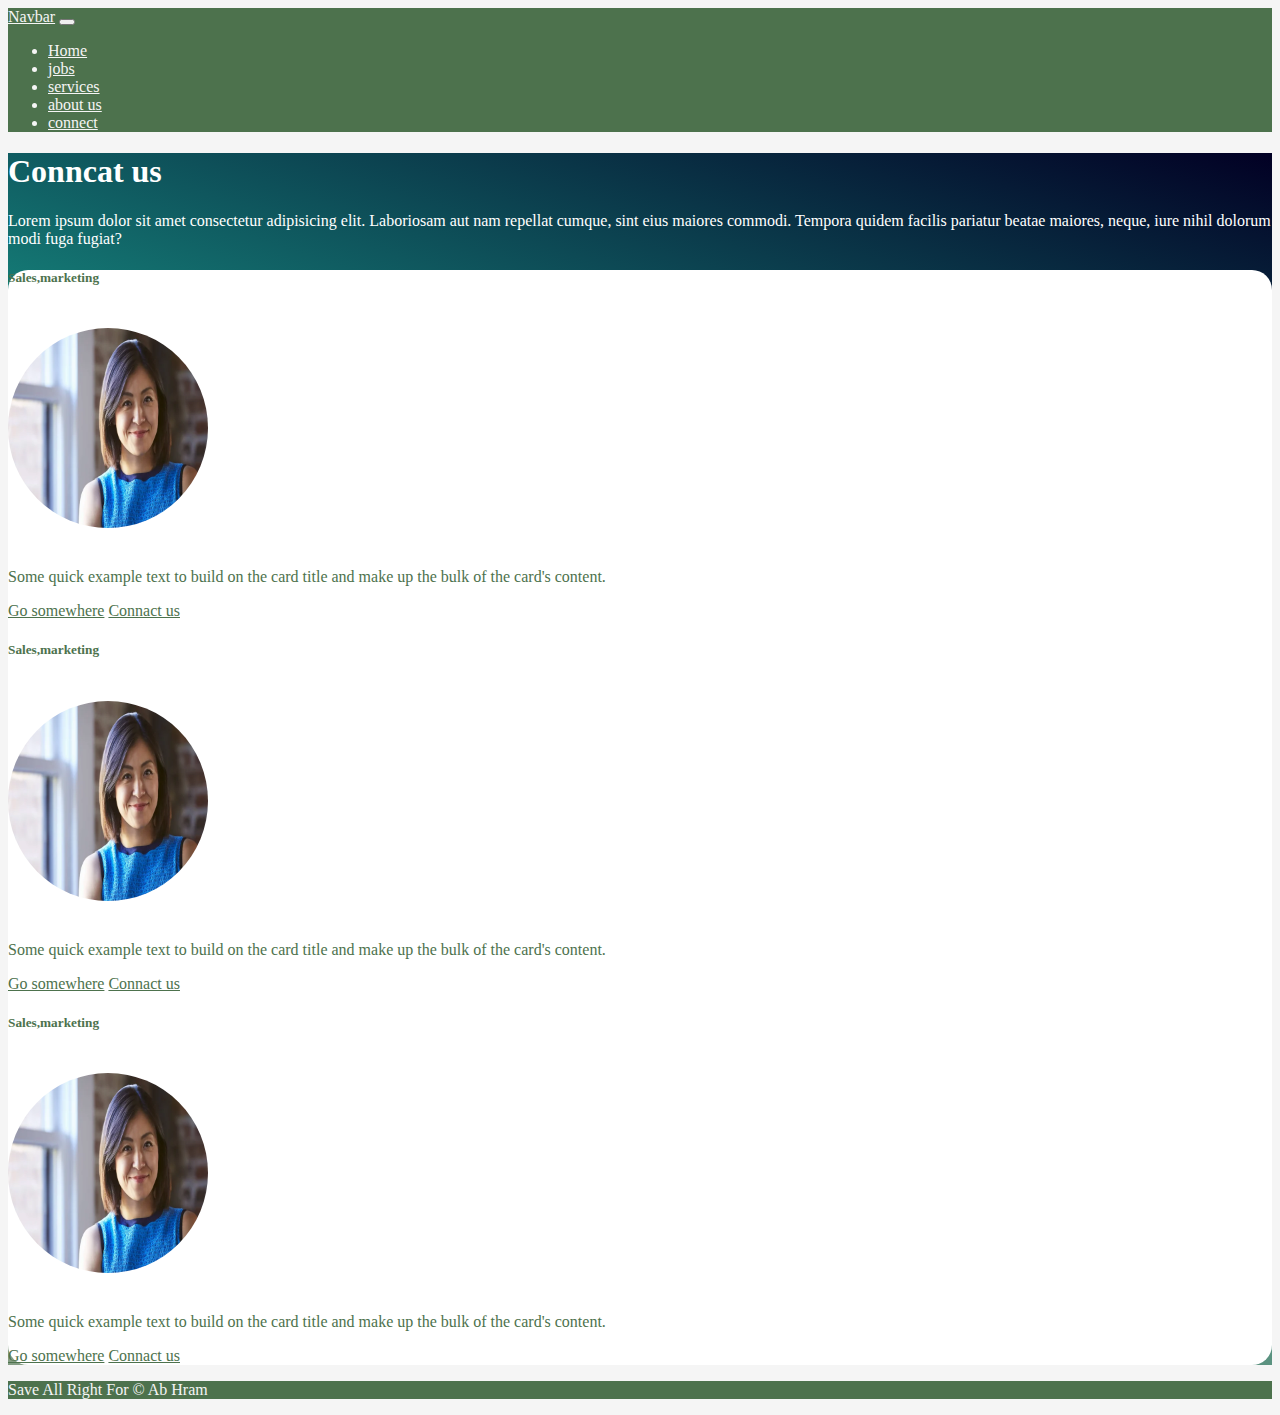
==== about.html @ 2283abbe "create connact page and search input" ====
<!DOCTYPE html>
<html lang="en">
<head>
    <meta charset="UTF-8">
    <meta http-equiv="X-UA-Compatible" content="IE=edge">
    <meta name="viewport" content="width=device-width, initial-scale=1.0">
    <title>about them</title>
     <!-- language English page  -->
     <link rel="stylesheet" href="css/langEnglish.css">
     <!-- boostrap flie  -->
     <!-- CSS only -->
     <link href="https://cdn.jsdelivr.net/npm/bootstrap@5.1.3/dist/css/bootstrap.min.css" rel="stylesheet" integrity="sha384-1BmE4kWBq78iYhFldvKuhfTAU6auU8tT94WrHftjDbrCEXSU1oBoqyl2QvZ6jIW3" crossorigin="anonymous">
      <!-- main css  -->
     <link rel="stylesheet" href="css/main.css"></head>
<body>
    <!-- start header  -->
    <header>
        <div class="container">
            <nav class="navbar navbar-expand-lg ">
                <div class="container-fluid">
                  <a class="navbar-brand bold" href="#">Navbar</a>
                  <button class="navbar-toggler" type="button" data-bs-toggle="collapse" data-bs-target="#navbarNav" aria-controls="navbarNav" aria-expanded="false" aria-label="Toggle navigation">
                    <span class="navbar-toggler-icon"></span>
                  </button>
                  <div class="collapse navbar-collapse" id="navbarNav">
                    <ul class="navbar-nav ">
                      <li class="nav-item">
                        <a class="nav-link active " aria-current="page" href="#">Home</a>
                      </li>
                      <li class="nav-item">
                        <a class="nav-link " aria-current="page" href="details.html">jobs</a>
                      </li>
                      <li class="nav-item">
                        <a class="nav-link" href="services.html">services</a>
                      </li>
                      <li class="nav-item">
                        <a class="nav-link" href="about.html">about us</a>
                      </li>
                      <li class="nav-item">
                        <a class="nav-link" href="connect.html">connect</a>
                      </li>
                    </ul>
                  </div>
                </div>
              </nav>
        </div>
    </header>
    <!-- end header   -->

    <!-- start content  -->
    <section class="content about py-5">
        
            <div class="container">
                <div class="row text-center mb-3 ">
                    <h1>Conncat us</h1>
                    <p>Lorem ipsum dolor sit amet consectetur adipisicing elit. Laboriosam aut nam repellat cumque, sint eius maiores commodi. Tempora quidem facilis pariatur beatae maiores, neque, iure nihil dolorum modi fuga fugiat?</p>    
                </div>
            </div>
            <div class="above">
                <div class="container p-5">
                    <div class="row">
                        <div class="col mb-5 px-5">
                            <div class="card  w-100">
                                <h5 class="card-title text-center mt-4 fw-bold">Sales,marketing</h5>
                                <img src="images/person4.jpg" class="card-img-top my-3 mb-1" alt="...">
                                <div class="card-body">
                                  <p class="card-text text-center">Some quick example text to build on the card title and make up the bulk of the card's content.</p>
                                   <a href="#" class="btn my-3 mt-1 text-primary text-center w-100">Go somewhere</a>
                                   <a href="#" class="btn btn-outline-primary mb-3 w-100">Connact us</a>
                                </div>
                              </div>
                        </div>
                        <div class="col mb-5 px-5">
                            <div class="card  w-100">
                                <h5 class="card-title text-center mt-4 fw-bold">Sales,marketing</h5>
                                <img src="images/person4.jpg" class="card-img-top my-3 mb-1" alt="...">
                                <div class="card-body">
                                  <p class="card-text text-center">Some quick example text to build on the card title and make up the bulk of the card's content.</p>
                                   <a href="#" class="btn my-3 mt-1 text-primary text-center w-100">Go somewhere</a>
                                   <a href="#" class="btn btn-outline-primary mb-3 w-100">Connact us</a>
                                </div>
                              </div>
                        </div>
                        <div class="col mb-5 px-5">
                            <div class="card  w-100">
                                <h5 class="card-title text-center mt-4 fw-bold">Sales,marketing</h5>
                                <img src="images/person4.jpg" class="card-img-top my-3 mb-1" alt="...">
                                <div class="card-body">
                                  <p class="card-text text-center">Some quick example text to build on the card title and make up the bulk of the card's content.</p>
                                   <a href="#" class="btn my-3 mt-1 text-primary text-center w-100">Go somewhere</a>
                                   <a href="#" class="btn btn-outline-primary mb-3 w-100">Connact us</a>
                                </div>
                              </div>
                        </div>
                    </div>
                </div>
            </div>
        
        
        
       
    </section>
   
    <!-- end content  -->

    <!-- start footer  -->
    <footer>
        <p class="text-center py-3">Save All Right For &copy; Ab Hram</p>
    </footer>
    <!-- end footer  -->
    <!-- end footer  -->
    <script src="js/jquery-3.6.0.min.js"></script>
    <script src="js/main.js"></script>
    <!-- JavaScript Bundle with Popper -->
    <script src="https://cdn.jsdelivr.net/npm/bootstrap@5.1.3/dist/js/bootstrap.bundle.min.js" integrity="sha384-ka7Sk0Gln4gmtz2MlQnikT1wXgYsOg+OMhuP+IlRH9sENBO0LRn5q+8nbTov4+1p" crossorigin="anonymous"></script>
 </body>
</html>
---- css/main.css ----
:root
{
 --main-color:#F5F5F5;
 --secondery-color:#8DB48E;
 --font-color:#4D724D;
}
body
{
    background-color: var(--main-color);
 }
header,footer
{
    background-color: var(--font-color);
    color: var(--main-color);
}
.main-color
{
    background-color: var(--main-color);
}
.secondery-color
{
    background-color: var(--secondery-color);
}
.font-color
{
    color: var(--font-color);
}
.img-h
{
    width: 100%;
    height: 52vh;
}
.navbar-expand-lg .navbar-nav .nav-link,.navbar-brand 
{
    color: var(--main-color);
}
a
{
    color: var(--font-color);
    background-color:inherit;
}
.table-striped>tbody>tr td:first-child
{
    width: 20px;
}
.table-striped>tbody>tr:nth-of-type(odd)>* {
    --bs-table-accent-bg:var(--secondery-color);
    color: var(--main-color);
}
.table>:not(caption)>*>* {
    padding: 0.5rem 0.5rem;
    background-color: var(--main-color);
    color: var(--font-color);
    border-bottom-width: 1px;
    box-shadow: inset 0 0 0 9999px var(--bs-table-accent-bg);
}
 .table-striped>tbody>tr a {
    background-color: transparent;
}
.form-control:focus {
    color: #212529;
    background-color: #fff;
    border-color: var(--font-color);
    outline: 0;
 }
.form-select
{
    border-radius: 0;
}
.form-select:focus {
    border-color: var(--font-color);
    outline: 0;
    box-shadow: 0;
 }
.btn-outline-secondary {
    color: #fff;
    background-color: var(--font-color);
    border-color: var(--font-color);
}
.bg-w 
{
    background-color: white;
}

.connact .card-img, .card-img-top {
    border-radius: 50%;
    width: 200px;
    height: 200px;
    margin: 20px auto;
}

/* strart about */
.about
{
    background-size: cover;
     position: relative;
     background: linear-gradient( 
        198deg
         , rgba(2,0,36,1) 0%, rgb(9 121 114 / 95%) 35%, rgb(77 114 77 / 67%) 98%);
color: white;
}
.bk-botton .container
{
    color: var(--main-color);
}
.above
{
    transform: translateY(-px);
}
.above .container{
    background-color:white;
    border-radius: 20px;
    color: var(--font-color);
}
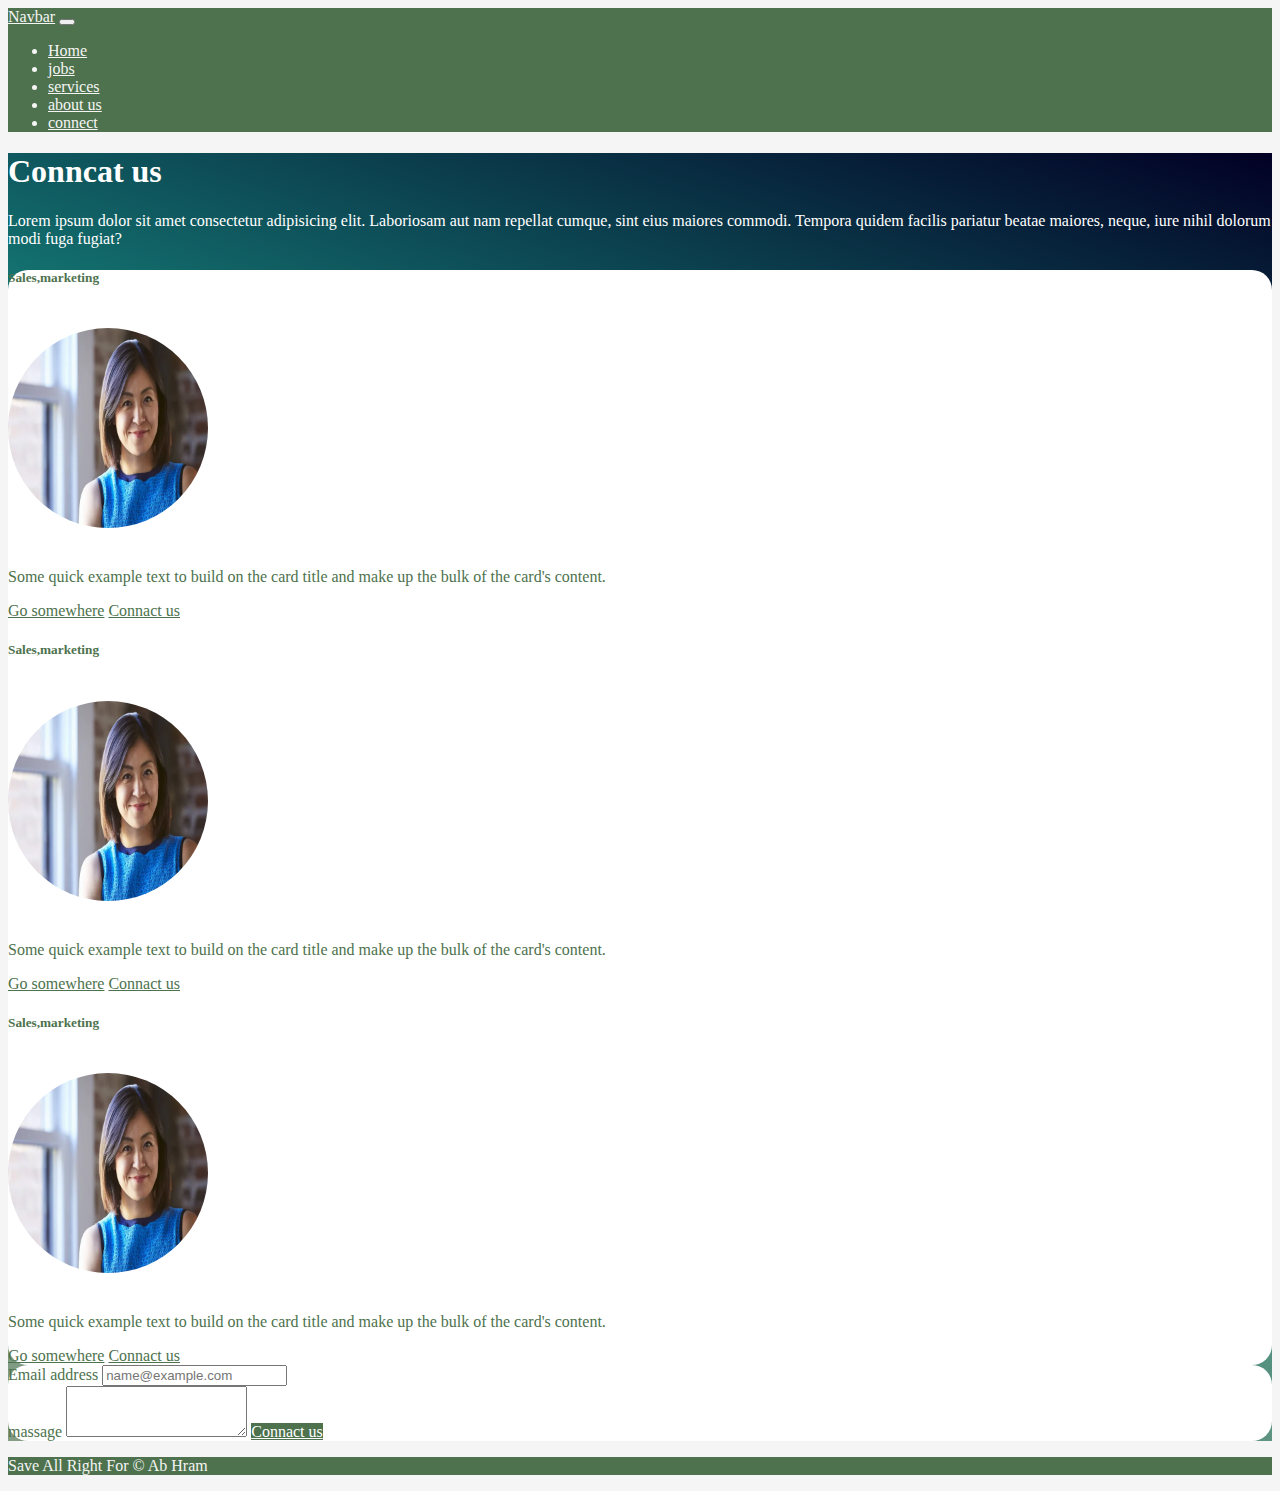
==== commit fba0e7c0: "upadte 3" ====
--- a/about.html
+++ b/about.html
@@ -25,7 +25,7 @@
                   <div class="collapse navbar-collapse" id="navbarNav">
                     <ul class="navbar-nav ">
                       <li class="nav-item">
-                        <a class="nav-link active " aria-current="page" href="#">Home</a>
+                        <a class="nav-link active " aria-current="page" href="index.html">Home</a>
                       </li>
                       <li class="nav-item">
                         <a class="nav-link " aria-current="page" href="details.html">jobs</a>
@@ -34,10 +34,10 @@
                         <a class="nav-link" href="services.html">services</a>
                       </li>
                       <li class="nav-item">
-                        <a class="nav-link" href="about.html">about us</a>
+                        <a class="nav-link" href="connect.html">about us</a>
                       </li>
                       <li class="nav-item">
-                        <a class="nav-link" href="connect.html">connect</a>
+                        <a class="nav-link" href="about.html">connect</a>
                       </li>
                     </ul>
                   </div>
@@ -96,7 +96,21 @@
                 </div>
             </div>
         
-        
+            <div class="above mt-5">
+              <div class="container p-5">
+                  <div class="row">
+                    <div class="mb-3">
+                      <label for="exampleFormControlInput1" class="form-label">Email address</label>
+                      <input type="email" class="form-control" id="exampleFormControlInput1" placeholder="name@example.com">
+                    </div>
+                    <div class="mb-3">
+                      <label for="exampleFormControlTextarea1" class="form-label">massage</label>
+                      <textarea class="form-control" id="exampleFormControlTextarea1" rows="3"></textarea>
+                      <a href="#" class="btn btn-primary my-3 w-100">Connact us</a>
+                     </div>
+                  </div>
+              </div>
+          </div>
         
        
     </section>
--- a/css/main.css
+++ b/css/main.css
@@ -38,6 +38,30 @@
 {
     color: var(--font-color);
     background-color:inherit;
+}
+.btn-primary {
+    color: #fff;
+    background-color: var(--font-color);
+    border-color: var(--secondery-color);
+}
+.btn-primary:active,
+.btn-primary:hover
+{
+    background-color: var(--secondery-color);
+    border-color: var(--secondery-color);
+}
+.btn-outline-primary {
+    color: var(--font-color);
+    border-color: var(--font-color);
+}
+.btn-outline-primary:hover {
+    color: #fff;
+    background-color: var(--font-color);
+    border-color: var(--font-color);
+}
+.text-primary {
+    --bs-text-opacity: 1;
+    color: var(--font-color);
 }
 .table-striped>tbody>tr td:first-child
 {
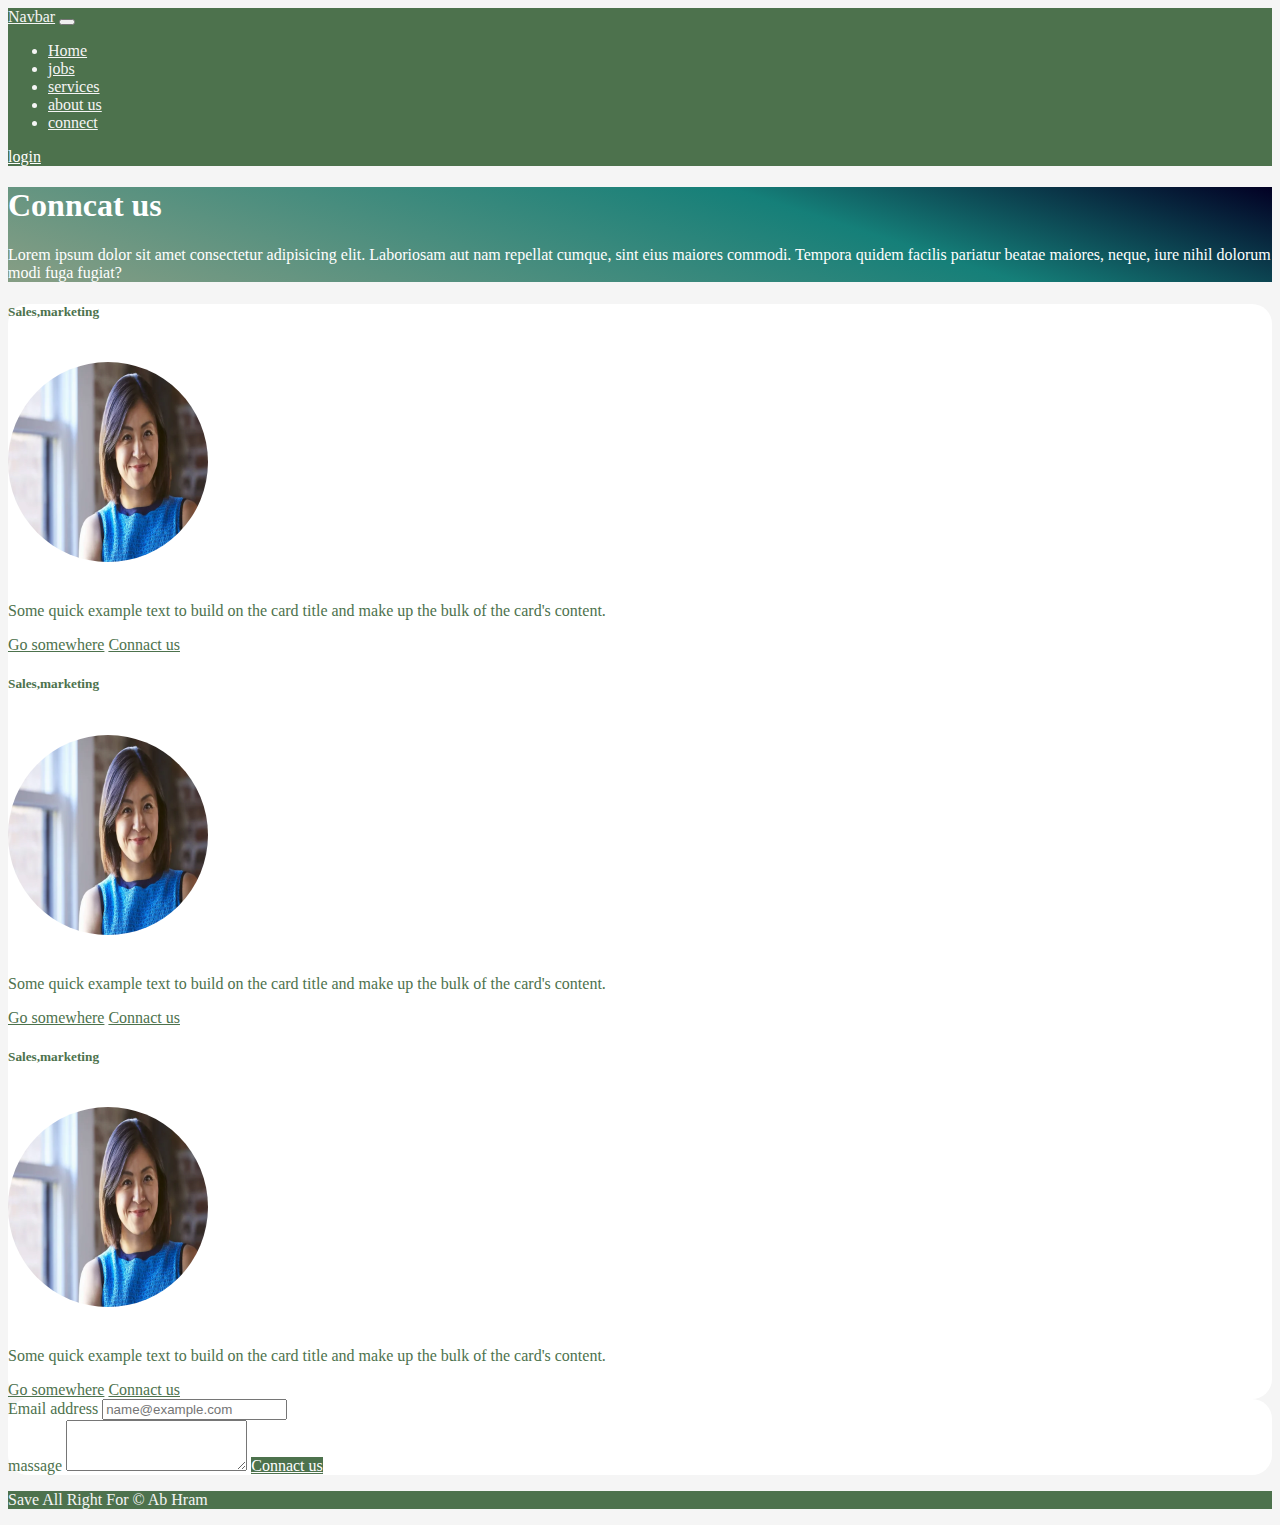
==== commit a74e1db1: "upadte 4" ====
--- a/about.html
+++ b/about.html
@@ -41,6 +41,9 @@
                       </li>
                     </ul>
                   </div>
+                  <form class="d-flex btn-login" >
+                    <a href="login.html" class="btn btn-outline-primary mx-2">login</a>
+                 </form>
                 </div>
               </nav>
         </div>
@@ -55,7 +58,7 @@
                     <h1>Conncat us</h1>
                     <p>Lorem ipsum dolor sit amet consectetur adipisicing elit. Laboriosam aut nam repellat cumque, sint eius maiores commodi. Tempora quidem facilis pariatur beatae maiores, neque, iure nihil dolorum modi fuga fugiat?</p>    
                 </div>
-            </div>
+            </div></section>
             <div class="above">
                 <div class="container p-5">
                     <div class="row">
@@ -110,7 +113,7 @@
                      </div>
                   </div>
               </div>
-          </div>
+           </div>
         
        
     </section>
--- a/css/main.css
+++ b/css/main.css
@@ -58,6 +58,11 @@
     color: #fff;
     background-color: var(--font-color);
     border-color: var(--font-color);
+}
+.btn-login .btn-outline-primary {
+    color: #fff;
+    background-color: var(--font-color);
+    border-color: var(--main-color);
 }
 .text-primary {
     --bs-text-opacity: 1;
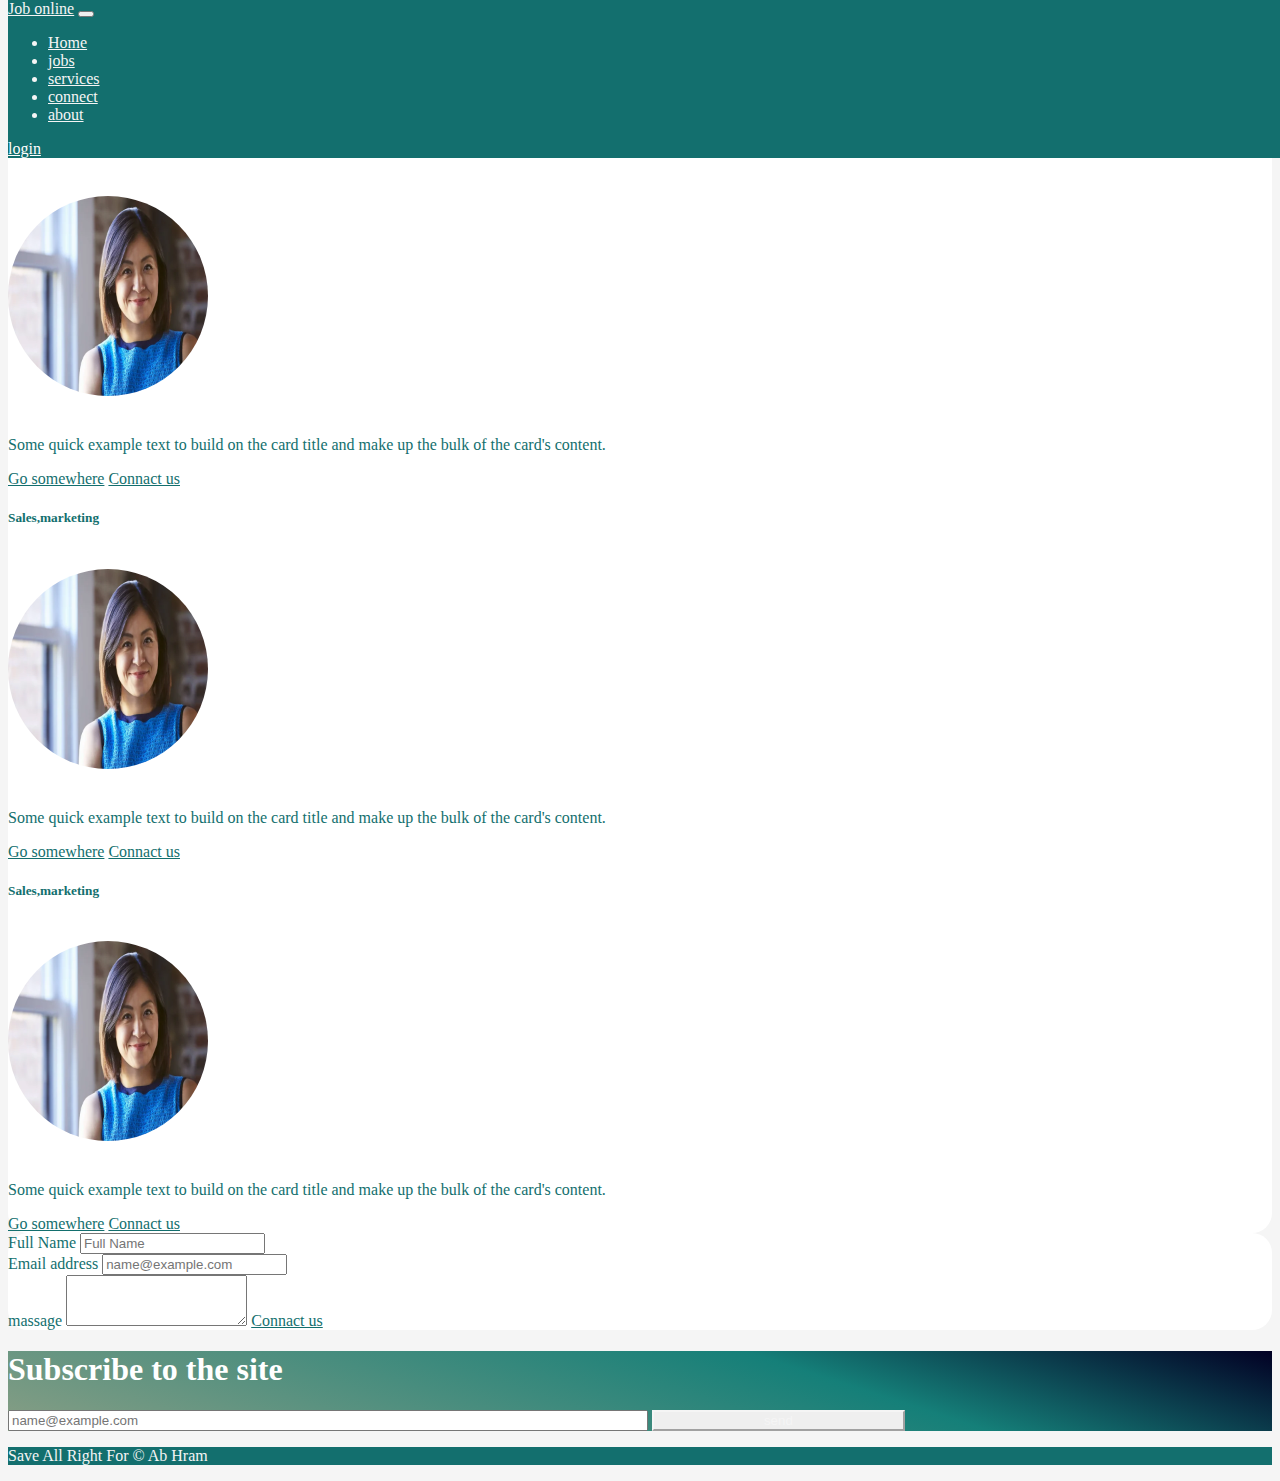
==== commit 2dffe63c: "upadte 5" ====
--- a/about.html
+++ b/about.html
@@ -18,7 +18,7 @@
         <div class="container">
             <nav class="navbar navbar-expand-lg ">
                 <div class="container-fluid">
-                  <a class="navbar-brand bold" href="#">Navbar</a>
+                  <a class="navbar-brand bold" href="#">Job online</a>
                   <button class="navbar-toggler" type="button" data-bs-toggle="collapse" data-bs-target="#navbarNav" aria-controls="navbarNav" aria-expanded="false" aria-label="Toggle navigation">
                     <span class="navbar-toggler-icon"></span>
                   </button>
@@ -34,10 +34,10 @@
                         <a class="nav-link" href="services.html">services</a>
                       </li>
                       <li class="nav-item">
-                        <a class="nav-link" href="connect.html">about us</a>
+                        <a class="nav-link" href="connect.html">connect</a>
                       </li>
                       <li class="nav-item">
-                        <a class="nav-link" href="about.html">connect</a>
+                        <a class="nav-link" href="about.html">about</a>
                       </li>
                     </ul>
                   </div>
@@ -60,7 +60,7 @@
                 </div>
             </div></section>
             <div class="above">
-                <div class="container p-5">
+                <div class="container p-5 my-5">
                     <div class="row">
                         <div class="col mb-5 px-5">
                             <div class="card  w-100">
@@ -99,9 +99,13 @@
                 </div>
             </div>
         
-            <div class="above mt-5">
+            <div class="above my-5">
               <div class="container p-5">
                   <div class="row">
+                    <div class="mb-3">
+                      <label for="exampleFormControlInput1" class="form-label">Full Name</label>
+                      <input type="email" class="form-control" id="exampleFormControlInput1" placeholder="Full Name">
+                    </div>
                     <div class="mb-3">
                       <label for="exampleFormControlInput1" class="form-label">Email address</label>
                       <input type="email" class="form-control" id="exampleFormControlInput1" placeholder="name@example.com">
@@ -109,7 +113,7 @@
                     <div class="mb-3">
                       <label for="exampleFormControlTextarea1" class="form-label">massage</label>
                       <textarea class="form-control" id="exampleFormControlTextarea1" rows="3"></textarea>
-                      <a href="#" class="btn btn-primary my-3 w-100">Connact us</a>
+                      <a href="#" class="btn btn-outline-primary my-3 w-100">Connact us</a>
                      </div>
                   </div>
               </div>
@@ -121,12 +125,20 @@
     <!-- end content  -->
 
     <!-- start footer  -->
+    <section class="Subscribe">
+      <div class="row  py-5">
+        <h1 class="text-center">Subscribe to the site</h1>
+        <div class="container d-flex align-items-center justify-content-center flex-row">
+            <input type="email" class="form-control mx-3 " style="width: 50%;" id="exampleFormControlInput1" placeholder="name@example.com">
+            <button type="button" class="btn btn-outline-primary" style="width: 20%;">send</button>
+        </div>
+      </div>
+    </section>
     <footer>
-        <p class="text-center py-3">Save All Right For &copy; Ab Hram</p>
-    </footer>
-    <!-- end footer  -->
-    <!-- end footer  -->
-    <script src="js/jquery-3.6.0.min.js"></script>
+     <p class="text-center py-3">Save All Right For &copy; Ab Hram</p>
+   </footer>
+     <!-- end footer  -->
+       <script src="js/jquery-3.6.0.min.js"></script>
     <script src="js/main.js"></script>
     <!-- JavaScript Bundle with Popper -->
     <script src="https://cdn.jsdelivr.net/npm/bootstrap@5.1.3/dist/js/bootstrap.bundle.min.js" integrity="sha384-ka7Sk0Gln4gmtz2MlQnikT1wXgYsOg+OMhuP+IlRH9sENBO0LRn5q+8nbTov4+1p" crossorigin="anonymous"></script>
--- a/css/main.css
+++ b/css/main.css
@@ -1,12 +1,19 @@
 :root
 {
  --main-color:#F5F5F5;
- --secondery-color:#8DB48E;
- --font-color:#4D724D;
+ --secondery-color:#009688;
+ --font-color:#136f6e;
 }
 body
 {
     background-color: var(--main-color);
+ }
+ header
+ {
+     position: fixed;
+     top: 0;
+     width: 100vw;
+     z-index: 100;
  }
 header,footer
 {
@@ -16,6 +23,9 @@
 .main-color
 {
     background-color: var(--main-color);
+}
+.content{
+    margin-top: 20px;
 }
 .secondery-color
 {
@@ -141,6 +151,28 @@
     border-radius: 20px;
     color: var(--font-color);
 }
+.Subscribe
+{ 
+    background: linear-gradient( 
+    198deg
+     , rgba(2,0,36,1) 0%, rgb(9 121 114 / 95%) 35%, rgb(77 114 77 / 67%) 98%);
+    color: white;
+}
+.Subscribe .btn-outline-primary
+{
+    color: var(--main-color);
+    border-color: var(--main-color);
+}
+.Subscribe .btn-outline-primary:hover
+{
+background-color: var(--secondery-color);
+
+}
+ .login
+ {
+      width: 450px;
+      margin: auto;
+  }
 
 
 
@@ -152,7 +184,3 @@
 
 
 
-
-
-
-
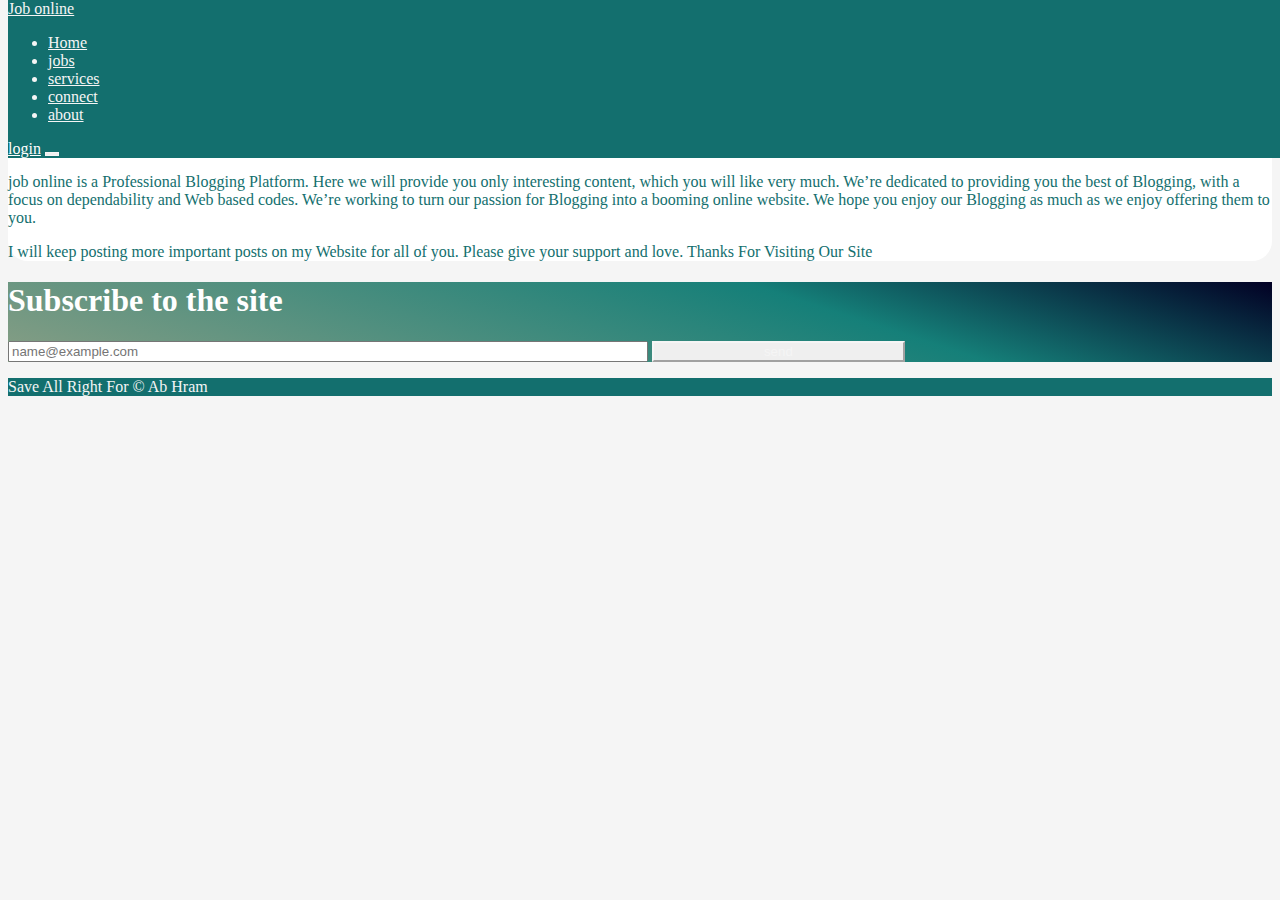
==== commit a72ed64a: "upadte 6" ====
--- a/about.html
+++ b/about.html
@@ -15,111 +15,61 @@
 <body>
     <!-- start header  -->
     <header>
-        <div class="container">
-            <nav class="navbar navbar-expand-lg ">
-                <div class="container-fluid">
-                  <a class="navbar-brand bold" href="#">Job online</a>
+      <div class="container">
+          <nav class="navbar navbar-expand-lg ">
+              <div class="container-fluid">
+                <a class="navbar-brand bold" href="#">Job online</a>
+                  <div class="collapse navbar-collapse" id="navbarNav">
+                  <ul class="navbar-nav ">
+                    <li class="nav-item">
+                      <a class="nav-link active " aria-current="page" href="index.html">Home</a>
+                    </li>
+                    <li class="nav-item">
+                      <a class="nav-link " aria-current="page" href="details.html">jobs</a>
+                    </li>
+                    <li class="nav-item">
+                      <a class="nav-link" href="services.html">services</a>
+                    </li>
+                    <li class="nav-item">
+                      <a class="nav-link" href="connect.html">connect</a>
+                    </li>
+                    <li class="nav-item">
+                      <a class="nav-link" href="about.html">about</a>
+                    </li>
+                  </ul>
+                </div>
+                <form class="d-flex btn-login" >
+                  <a href="login.html" class="btn btn-outline-primary mx-2">login</a>
                   <button class="navbar-toggler" type="button" data-bs-toggle="collapse" data-bs-target="#navbarNav" aria-controls="navbarNav" aria-expanded="false" aria-label="Toggle navigation">
                     <span class="navbar-toggler-icon"></span>
                   </button>
-                  <div class="collapse navbar-collapse" id="navbarNav">
-                    <ul class="navbar-nav ">
-                      <li class="nav-item">
-                        <a class="nav-link active " aria-current="page" href="index.html">Home</a>
-                      </li>
-                      <li class="nav-item">
-                        <a class="nav-link " aria-current="page" href="details.html">jobs</a>
-                      </li>
-                      <li class="nav-item">
-                        <a class="nav-link" href="services.html">services</a>
-                      </li>
-                      <li class="nav-item">
-                        <a class="nav-link" href="connect.html">connect</a>
-                      </li>
-                      <li class="nav-item">
-                        <a class="nav-link" href="about.html">about</a>
-                      </li>
-                    </ul>
-                  </div>
-                  <form class="d-flex btn-login" >
-                    <a href="login.html" class="btn btn-outline-primary mx-2">login</a>
-                 </form>
-                </div>
-              </nav>
-        </div>
-    </header>
-    <!-- end header   -->
+               </form>
+              
+              </div>
+            </nav>
+      </div>
+  </header>    <!-- end header   -->
 
     <!-- start content  -->
     <section class="content about py-5">
         
             <div class="container">
                 <div class="row text-center mb-3 ">
-                    <h1>Conncat us</h1>
-                    <p>Lorem ipsum dolor sit amet consectetur adipisicing elit. Laboriosam aut nam repellat cumque, sint eius maiores commodi. Tempora quidem facilis pariatur beatae maiores, neque, iure nihil dolorum modi fuga fugiat?</p>    
-                </div>
+                    <h1>About them</h1>
+                 </div>
             </div></section>
             <div class="above">
                 <div class="container p-5 my-5">
-                    <div class="row">
-                        <div class="col mb-5 px-5">
-                            <div class="card  w-100">
-                                <h5 class="card-title text-center mt-4 fw-bold">Sales,marketing</h5>
-                                <img src="images/person4.jpg" class="card-img-top my-3 mb-1" alt="...">
-                                <div class="card-body">
-                                  <p class="card-text text-center">Some quick example text to build on the card title and make up the bulk of the card's content.</p>
-                                   <a href="#" class="btn my-3 mt-1 text-primary text-center w-100">Go somewhere</a>
-                                   <a href="#" class="btn btn-outline-primary mb-3 w-100">Connact us</a>
-                                </div>
-                              </div>
-                        </div>
-                        <div class="col mb-5 px-5">
-                            <div class="card  w-100">
-                                <h5 class="card-title text-center mt-4 fw-bold">Sales,marketing</h5>
-                                <img src="images/person4.jpg" class="card-img-top my-3 mb-1" alt="...">
-                                <div class="card-body">
-                                  <p class="card-text text-center">Some quick example text to build on the card title and make up the bulk of the card's content.</p>
-                                   <a href="#" class="btn my-3 mt-1 text-primary text-center w-100">Go somewhere</a>
-                                   <a href="#" class="btn btn-outline-primary mb-3 w-100">Connact us</a>
-                                </div>
-                              </div>
-                        </div>
-                        <div class="col mb-5 px-5">
-                            <div class="card  w-100">
-                                <h5 class="card-title text-center mt-4 fw-bold">Sales,marketing</h5>
-                                <img src="images/person4.jpg" class="card-img-top my-3 mb-1" alt="...">
-                                <div class="card-body">
-                                  <p class="card-text text-center">Some quick example text to build on the card title and make up the bulk of the card's content.</p>
-                                   <a href="#" class="btn my-3 mt-1 text-primary text-center w-100">Go somewhere</a>
-                                   <a href="#" class="btn btn-outline-primary mb-3 w-100">Connact us</a>
-                                </div>
-                              </div>
-                        </div>
-                    </div>
+                    <h1>Hello Friends Welcome To job  online</h1>
+                    <p>job  online is a Professional Blogging Platform. Here we will provide you only interesting content, which you will like very much.
+
+                      We’re dedicated to providing you the best of Blogging, with a focus on dependability and Web based codes.
+                      
+                      We’re working to turn our passion for Blogging into a booming online website. We hope you enjoy our Blogging as much as we enjoy offering them to you.</p>
+                      <p class="fw-bold ">I will keep posting more important posts on my Website for all of you. Please give your support and love.
+                        Thanks For Visiting Our Site</p>
                 </div>
             </div>
-        
-            <div class="above my-5">
-              <div class="container p-5">
-                  <div class="row">
-                    <div class="mb-3">
-                      <label for="exampleFormControlInput1" class="form-label">Full Name</label>
-                      <input type="email" class="form-control" id="exampleFormControlInput1" placeholder="Full Name">
-                    </div>
-                    <div class="mb-3">
-                      <label for="exampleFormControlInput1" class="form-label">Email address</label>
-                      <input type="email" class="form-control" id="exampleFormControlInput1" placeholder="name@example.com">
-                    </div>
-                    <div class="mb-3">
-                      <label for="exampleFormControlTextarea1" class="form-label">massage</label>
-                      <textarea class="form-control" id="exampleFormControlTextarea1" rows="3"></textarea>
-                      <a href="#" class="btn btn-outline-primary my-3 w-100">Connact us</a>
-                     </div>
-                  </div>
-              </div>
-           </div>
-        
-       
     </section>
    
     <!-- end content  -->
--- a/css/main.css
+++ b/css/main.css
@@ -25,7 +25,7 @@
     background-color: var(--main-color);
 }
 .content{
-    margin-top: 20px;
+    margin-top: 56px;
 }
 .secondery-color
 {
@@ -43,6 +43,9 @@
 .navbar-expand-lg .navbar-nav .nav-link,.navbar-brand 
 {
     color: var(--main-color);
+}
+.navbar-toggler {
+    border: 1px solid var(--main-color);
 }
 a
 {
@@ -183,4 +186,3 @@
 
 
 
-
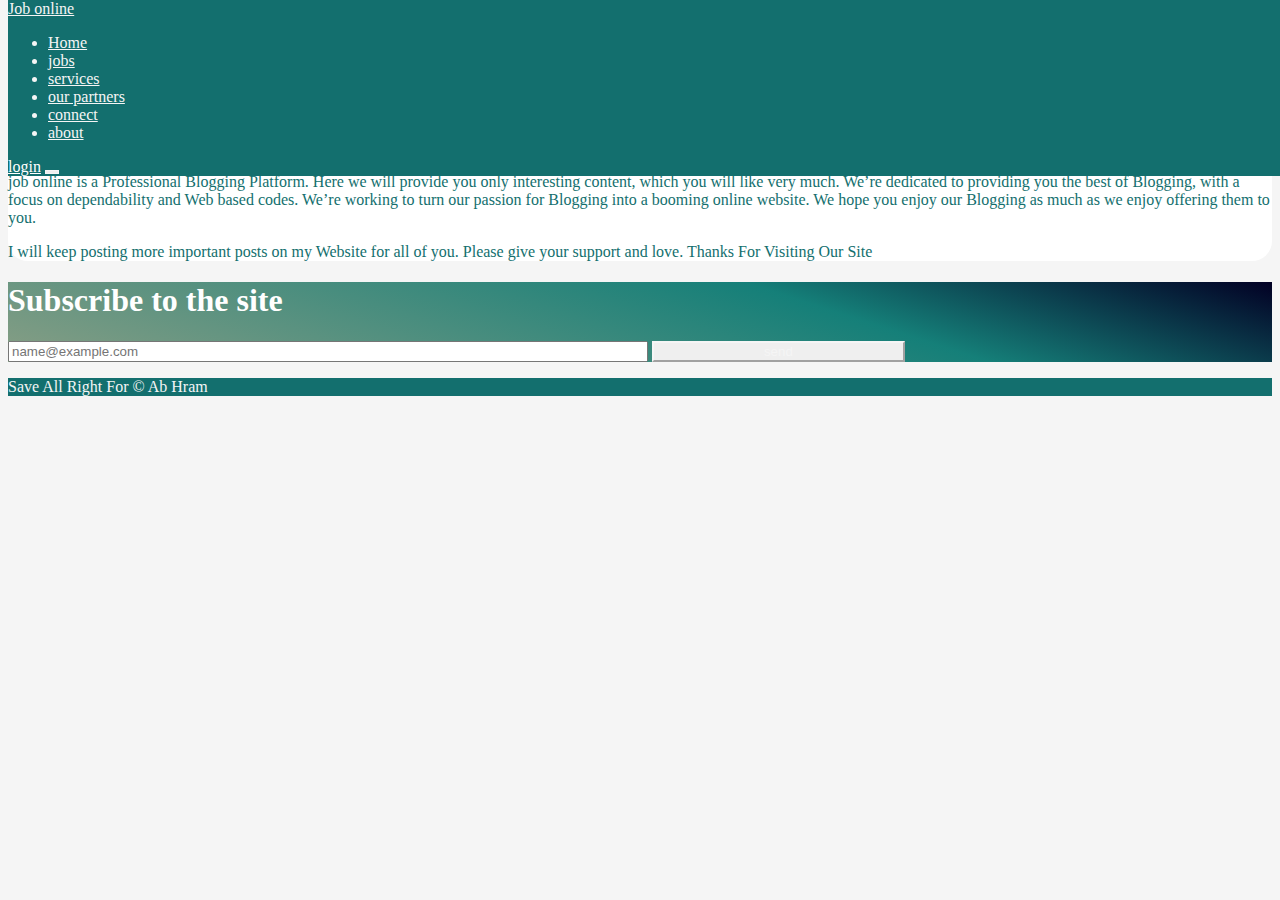
==== commit 1e12e51b: "upadte 7" ====
--- a/about.html
+++ b/about.html
@@ -29,6 +29,9 @@
                     </li>
                     <li class="nav-item">
                       <a class="nav-link" href="services.html">services</a>
+                    </li>
+                    <li class="nav-item">
+                      <a class="nav-link" href="company.html">our partners</a>
                     </li>
                     <li class="nav-item">
                       <a class="nav-link" href="connect.html">connect</a>
--- a/css/main.css
+++ b/css/main.css
@@ -130,7 +130,12 @@
     height: 200px;
     margin: 20px auto;
 }
-
+.services .card-img, .services-img {
+    border-radius: 50%;
+    width: 60px;
+    height: 60px;
+    margin: 20px auto;
+}
 /* strart about */
 .about
 {
@@ -176,6 +181,7 @@
       width: 450px;
       margin: auto;
   }
+ 
 
 
 
@@ -184,5 +190,3 @@
 
 
 
-
-
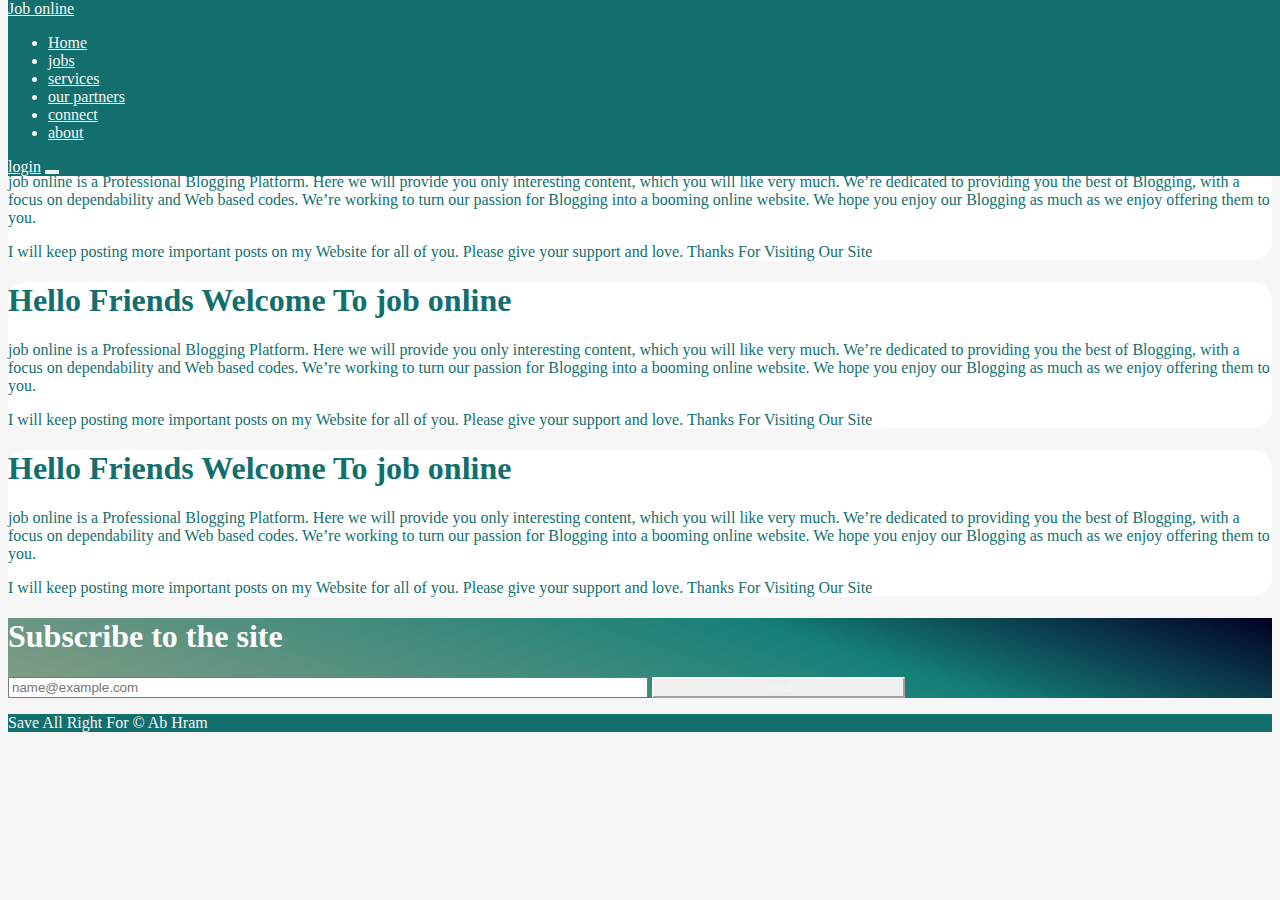
==== commit 0d315dd9: "updata 9" ====
--- a/about.html
+++ b/about.html
@@ -73,8 +73,31 @@
                         Thanks For Visiting Our Site</p>
                 </div>
             </div>
-    </section>
-   
+            <div class="above">
+              <div class="container p-5 my-5">
+                  <h1>Hello Friends Welcome To job  online</h1>
+                  <p>job  online is a Professional Blogging Platform. Here we will provide you only interesting content, which you will like very much.
+
+                    We’re dedicated to providing you the best of Blogging, with a focus on dependability and Web based codes.
+                    
+                    We’re working to turn our passion for Blogging into a booming online website. We hope you enjoy our Blogging as much as we enjoy offering them to you.</p>
+                    <p class="fw-bold ">I will keep posting more important posts on my Website for all of you. Please give your support and love.
+                      Thanks For Visiting Our Site</p>
+              </div>
+          </div>
+          <div class="above">
+            <div class="container p-5 my-5">
+                <h1>Hello Friends Welcome To job  online</h1>
+                <p>job  online is a Professional Blogging Platform. Here we will provide you only interesting content, which you will like very much.
+
+                  We’re dedicated to providing you the best of Blogging, with a focus on dependability and Web based codes.
+                  
+                  We’re working to turn our passion for Blogging into a booming online website. We hope you enjoy our Blogging as much as we enjoy offering them to you.</p>
+                  <p class="fw-bold ">I will keep posting more important posts on my Website for all of you. Please give your support and love.
+                    Thanks For Visiting Our Site</p>
+            </div>
+        </div>
+    
     <!-- end content  -->
 
     <!-- start footer  -->
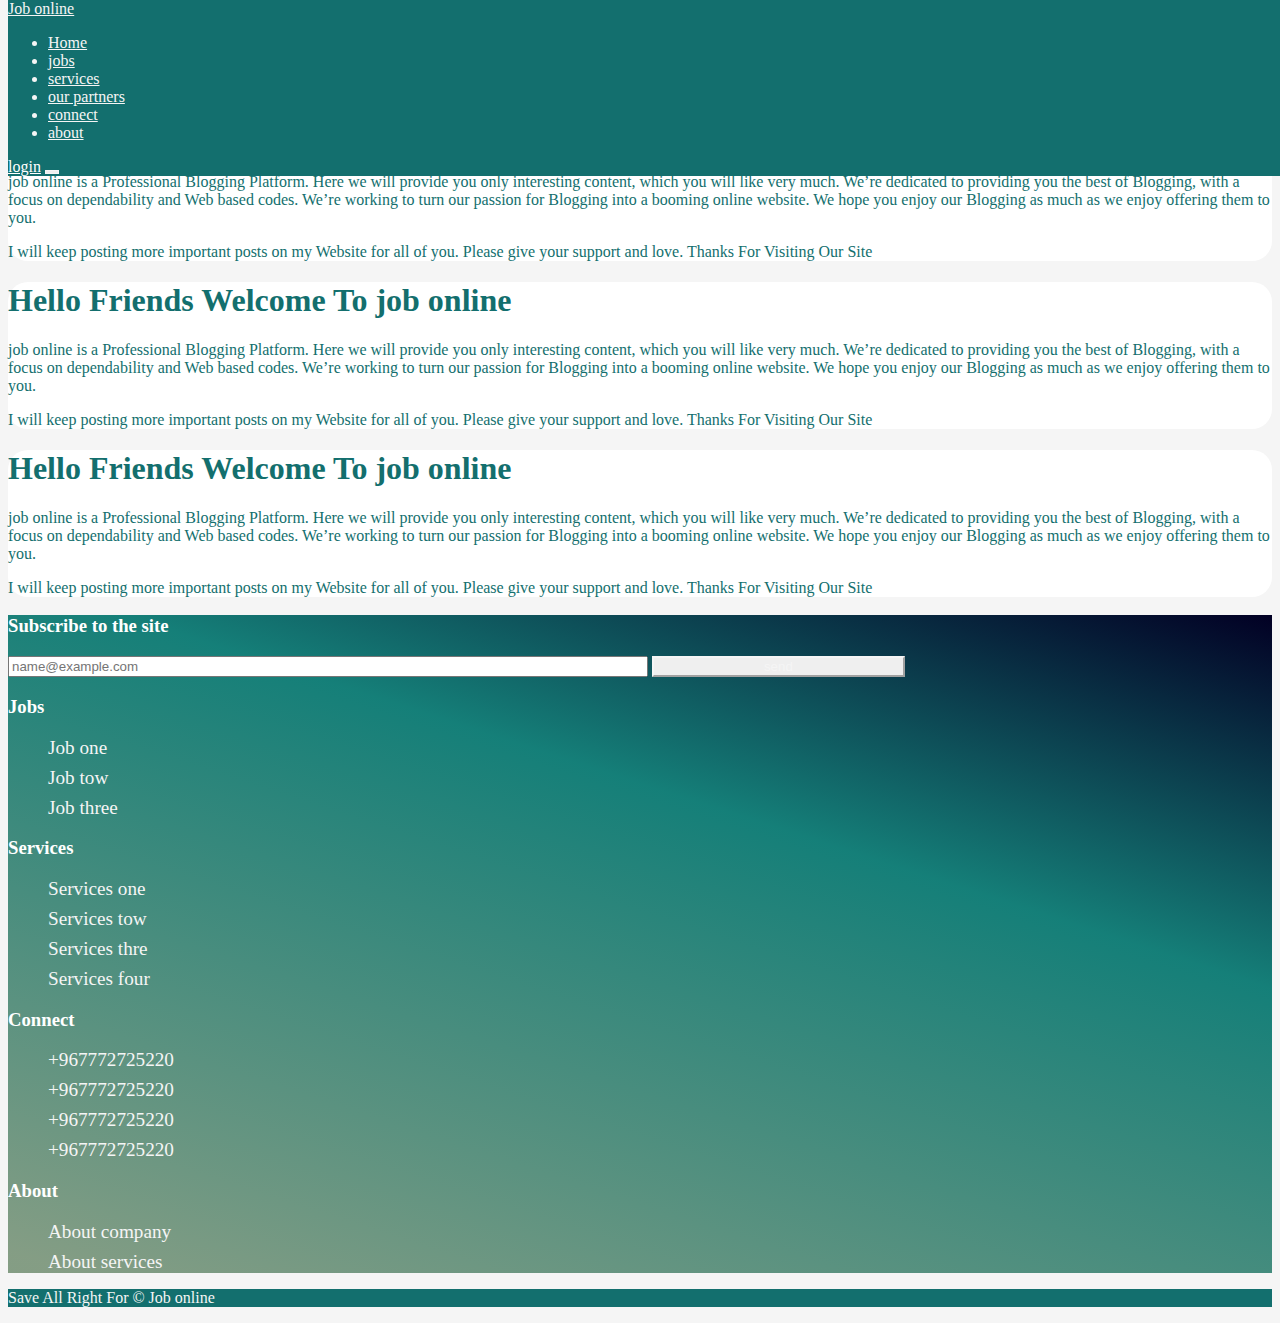
==== commit cb51acea: "updata on porfile page and proflio page" ====
--- a/about.html
+++ b/about.html
@@ -103,15 +103,57 @@
     <!-- start footer  -->
     <section class="Subscribe">
       <div class="row  py-5">
-        <h1 class="text-center">Subscribe to the site</h1>
+        <h3 class="text-center">Subscribe to the site</h3>
         <div class="container d-flex align-items-center justify-content-center flex-row">
             <input type="email" class="form-control mx-3 " style="width: 50%;" id="exampleFormControlInput1" placeholder="name@example.com">
             <button type="button" class="btn btn-outline-primary" style="width: 20%;">send</button>
         </div>
       </div>
+      <div class="row">
+       
+        <div class="col-md-3    align-items-center d-flex
+        flex-column">
+        <h3 class="mb-3">Jobs</h3>
+       <ul style="list-style: none;">
+          <li><a href=""></a></li>
+          <li><a href="">Job one</a></li>
+          <li><a href="">Job tow</a></li>
+          <li><a href="">Job three</a></li>
+      </ul>
+      </div>
+      <div class="col-md-3    align-items-center d-flex
+      flex-column">
+      <h3 class="mb-3">Services</h3>
+     <ul style="list-style: none;">
+        <li><a href="">Services one</a></li>
+        <li><a href="">Services tow</a></li>
+        <li><a href="">Services thre</a></li>
+        <li><a href="">Services four</a></li>
+    </ul>
+    </div>
+    <div class="col-md-3    align-items-center d-flex
+    flex-column">
+    <h3 class="mb-3">Connect</h3>
+   <ul style="list-style: none;">
+      <li><a href="">+967772725220</a></li>
+      <li><a href=""> +967772725220  </a></li>
+      <li><a href="">+967772725220</a></li>
+      <li><a href=""> +967772725220  </a></li>
+  </ul>
+  </div>
+  <div class="col-md-3    align-items-center d-flex
+  flex-column">
+  <h3 class="mb-3">About</h3>
+ <ul style="list-style: none;">
+    <li><a href="">About company</a></li>
+    <li><a href="">About services</a></li>
+ </ul>
+</div>
+      
+      </div>
     </section>
     <footer>
-     <p class="text-center py-3">Save All Right For &copy; Ab Hram</p>
+     <p class="text-center py-3">Save All Right For &copy; Job online</p>
    </footer>
      <!-- end footer  -->
        <script src="js/jquery-3.6.0.min.js"></script>
--- a/css/main.css
+++ b/css/main.css
@@ -181,12 +181,27 @@
       width: 450px;
       margin: auto;
   }
- 
-
-
-
-
-
-
-
-
+  .navbar .navbar-brand .collapse .navbar-nav .active
+{
+    color: rgb(85, 65, 65);
+    background-color: red;
+}
+section li 
+{
+    margin-bottom: .5rem;
+}
+section li a
+{
+    text-decoration: none;
+    color: var(--main-color);
+    font-size: 1.2rem;
+  }
+
+
+
+
+
+
+
+
+
